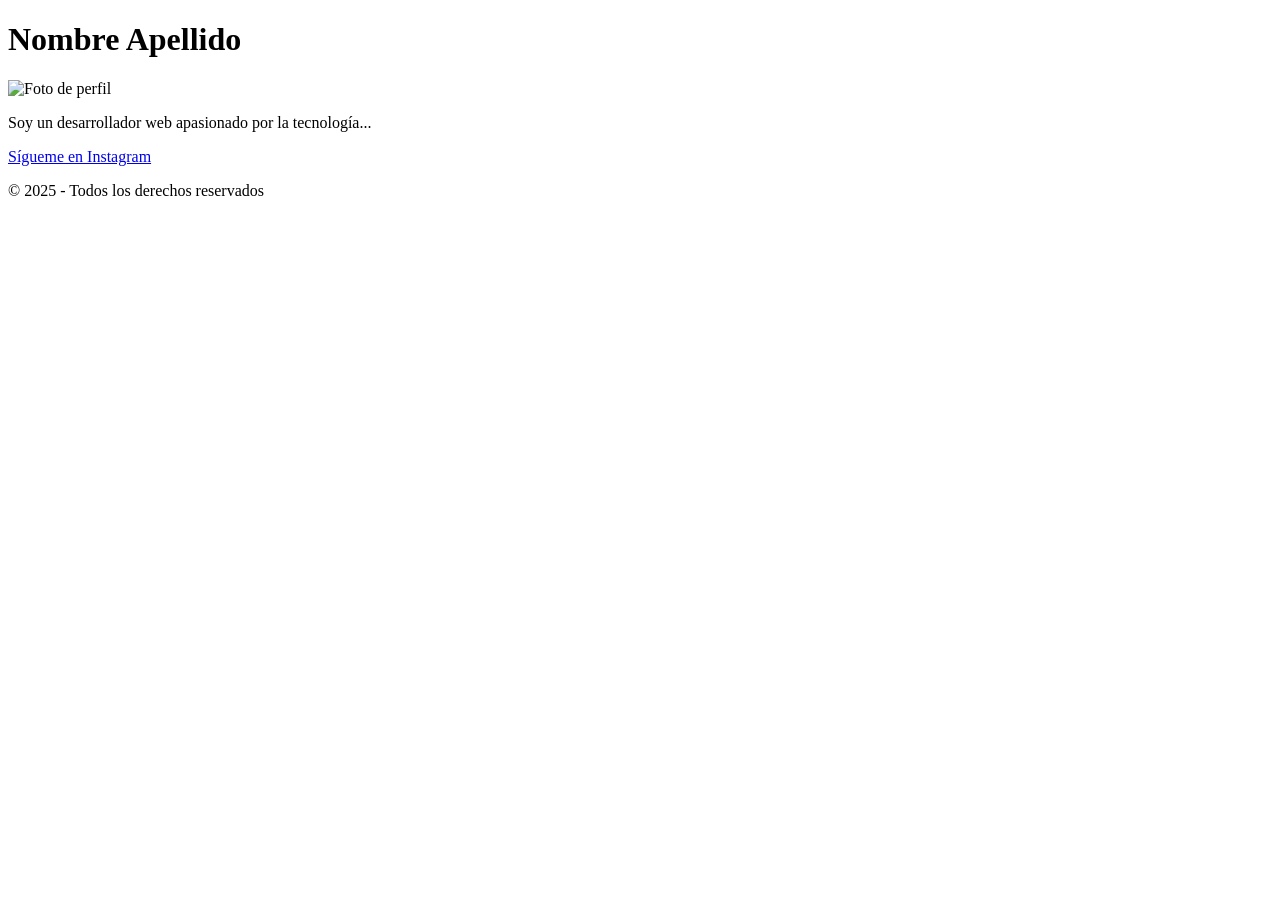
==== index.html @ a0bab6ac "I changed the  title" ====
<!DOCTYPE html>
<html lang="en">
<head>
    <meta charset="UTF-8">
    <meta name="viewport" content="width=device-width, initial-scale=1.0">
    <title>Perfil Personal</title>
    <link rel="stylesheet" href="styles.css">
</head>
<body>
    <header>
        <h1>Nombre Apellido</h1>
        <img src="profile.jpg" alt="Foto de perfil">
    </header>
    <main>
        <p>Soy un desarrollador web apasionado por la tecnología...</p>
        <a href="#">Sígueme en Instagram</a>
    </main>
    <footer>
        <p>&copy; 2025 - Todos los derechos reservados</p>
    </footer>
</body>
</html>
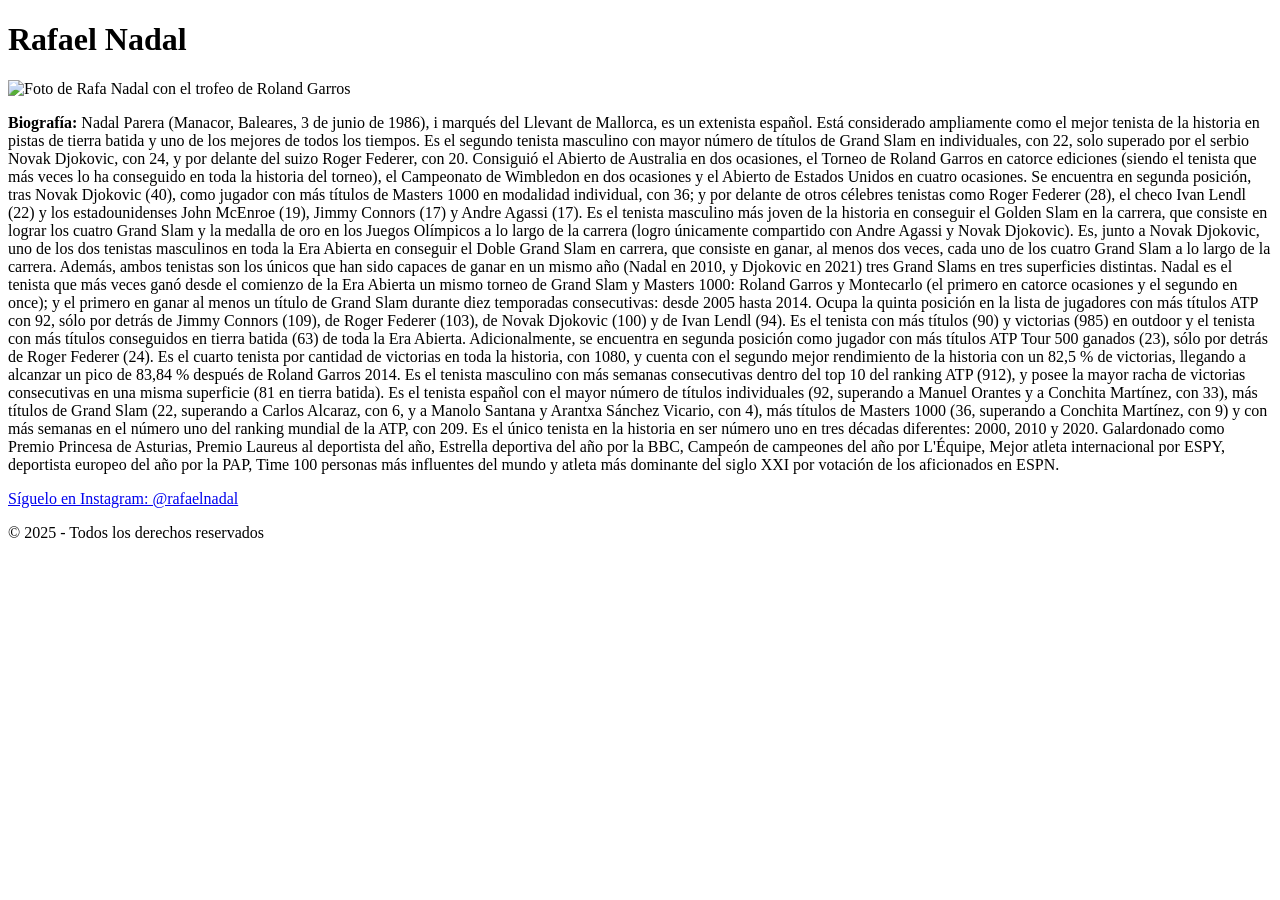
==== commit c4c7ae4c: "Rafael Nadal biography" ====
--- a/index.html
+++ b/index.html
@@ -3,17 +3,27 @@
 <head>
     <meta charset="UTF-8">
     <meta name="viewport" content="width=device-width, initial-scale=1.0">
-    <title>Perfil Personal</title>
+    <title>Environmental Work</title>
     <link rel="stylesheet" href="styles.css">
 </head>
 <body>
     <header>
-        <h1>Nombre Apellido</h1>
-        <img src="profile.jpg" alt="Foto de perfil">
+        <h1>Rafael Nadal</h1>
+        <img src="https://i.pinimg.com/originals/20/15/89/2015899186309e30ca662d493b482cb4.jpg" alt="Foto de Rafa Nadal con el trofeo de Roland Garros">
     </header>
     <main>
-        <p>Soy un desarrollador web apasionado por la tecnología...</p>
-        <a href="#">Sígueme en Instagram</a>
+        <p><b>Biografía:</b> Nadal Parera (Manacor, Baleares, 3 de junio de 1986), i marqués del Llevant de Mallorca, es un extenista español. Está considerado ampliamente como el mejor tenista de la historia en pistas de tierra batida​ y uno de los mejores de todos los tiempos.​ Es el segundo tenista masculino con mayor número de títulos de Grand Slam en individuales, con 22, solo superado por el serbio Novak Djokovic, con 24, y por delante del suizo Roger Federer, con 20. Consiguió el Abierto de Australia en dos ocasiones, el Torneo de Roland Garros en catorce ediciones (siendo el tenista que más veces lo ha conseguido en toda la historia del torneo), el Campeonato de Wimbledon en dos ocasiones y el Abierto de Estados Unidos en cuatro ocasiones. Se encuentra en segunda posición, tras Novak Djokovic (40), como jugador con más títulos de Masters 1000 en modalidad individual, con 36; y por delante de otros célebres tenistas como Roger Federer (28), el checo Ivan Lendl (22) y los estadounidenses John McEnroe (19), Jimmy Connors (17) y Andre Agassi (17).
+
+Es el tenista masculino más joven de la historia en conseguir el Golden Slam en la carrera, que consiste en lograr los cuatro Grand Slam y la medalla de oro en los Juegos Olímpicos a lo largo de la carrera (logro únicamente compartido con Andre Agassi y Novak Djokovic). Es, junto a Novak Djokovic, uno de los dos tenistas masculinos en toda la Era Abierta en conseguir el Doble Grand Slam en carrera, que consiste en ganar, al menos dos veces, cada uno de los cuatro Grand Slam a lo largo de la carrera. Además, ambos tenistas son los únicos que han sido capaces de ganar en un mismo año (Nadal en 2010, y Djokovic en 2021) tres Grand Slams en tres superficies distintas. Nadal es el tenista que más veces ganó desde el comienzo de la Era Abierta un mismo torneo de Grand Slam y Masters 1000: Roland Garros y Montecarlo (el primero en catorce ocasiones y el segundo en once); y el primero en ganar al menos un título de Grand Slam durante diez temporadas consecutivas: desde 2005 hasta 2014.
+
+Ocupa la quinta posición en la lista de jugadores con más títulos ATP con 92, sólo por detrás de Jimmy Connors (109), de Roger Federer (103), de Novak Djokovic (100) y de Ivan Lendl (94). Es el tenista con más títulos (90) y victorias (985) en outdoor y el tenista con más títulos conseguidos en tierra batida (63) de toda la Era Abierta. Adicionalmente, se encuentra en segunda posición como jugador con más títulos ATP Tour 500 ganados (23), sólo por detrás de Roger Federer (24).
+
+Es el cuarto tenista por cantidad de victorias en toda la historia, con 1080, y cuenta con el segundo mejor rendimiento de la historia con un 82,5 % de victorias, llegando a alcanzar un pico de 83,84 % después de Roland Garros 2014.​ Es el tenista masculino con más semanas consecutivas dentro del top 10 del ranking ATP (912), y posee la mayor racha de victorias consecutivas en una misma superficie (81 en tierra batida).
+
+Es el tenista español con el mayor número de títulos individuales (92, superando a Manuel Orantes y a Conchita Martínez, con 33), más títulos de Grand Slam (22, superando a Carlos Alcaraz, con 6, y a Manolo Santana y Arantxa Sánchez Vicario, con 4), más títulos de Masters 1000 (36, superando a Conchita Martínez, con 9) y con más semanas en el número uno del ranking mundial de la ATP, con 209. Es el único tenista en la historia en ser número uno en tres décadas diferentes: 2000, 2010 y 2020.
+
+Galardonado como Premio Princesa de Asturias, Premio Laureus al deportista del año, Estrella deportiva del año por la BBC, Campeón de campeones del año por L'Équipe, Mejor atleta internacional por ESPY, deportista europeo del año por la PAP, Time 100 personas más influentes del mundo y atleta más dominante del siglo XXI por votación de los aficionados en ESPN.</p>
+        <a href="#">Síguelo en Instagram: @rafaelnadal</a>
     </main>
     <footer>
         <p>&copy; 2025 - Todos los derechos reservados</p>
